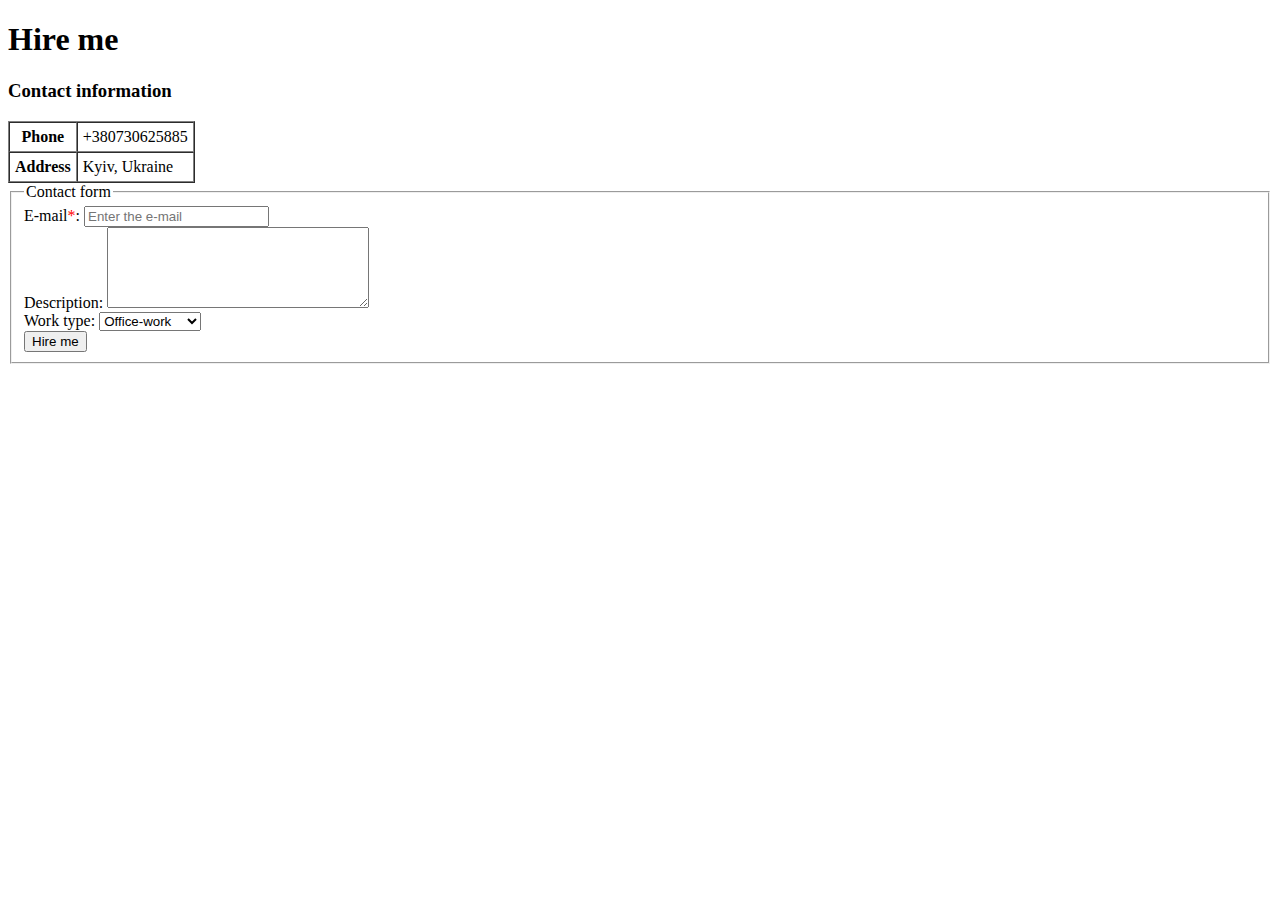
==== hireme.html @ 876c6a76 "Hire me form and link has been created" ====
<!DOCTYPE html>
<html lang="en">

<head>
    <meta charset="UTF-8">
    <meta http-equiv="X-UA-Compatible" content="IE=edge">
    <meta name="viewport" content="width=device-width, initial-scale=1.0">
    <title>Hire me!</title>
</head>

<body>
    <h1>Hire me</h1>
    <h3>Contact information</h3>
    <table border="1" cellspacing="0" cellpadding="5">
        <tbody>
            <tr>
                <th>Phone</th>
                <td>+380730625885</td>
            </tr>
            <tr>
                <th>Address</th>
                <td>Kyiv, Ukraine</td>
            </tr>
        </tbody>
    </table>
    <form action="/hireme.html" method="get">
        <fieldset>
            <legend>Contact form</legend>
            <label>
                E-mail<span style="color:red">*</span>:
                <input type="email" name="E-mail" placeholder="Enter the e-mail" required />
            </label> <br />
            <label for="form-description">
                Description:
            </label>
            <textarea name="Description" id="form-description" cols="30" rows="5"></textarea> <br />
            <label>
                Work type:
                <select name="work-type">
                    <option value="Office-work">Office-work</option>
                    <option value="Remote-work">Remote-work</option>
                    <option value="Project-work">Project-work</option>
                </select>
            </label> <br />
            <input type="submit" value="Hire me">

        </fieldset>
    </form>
</body>

</html>
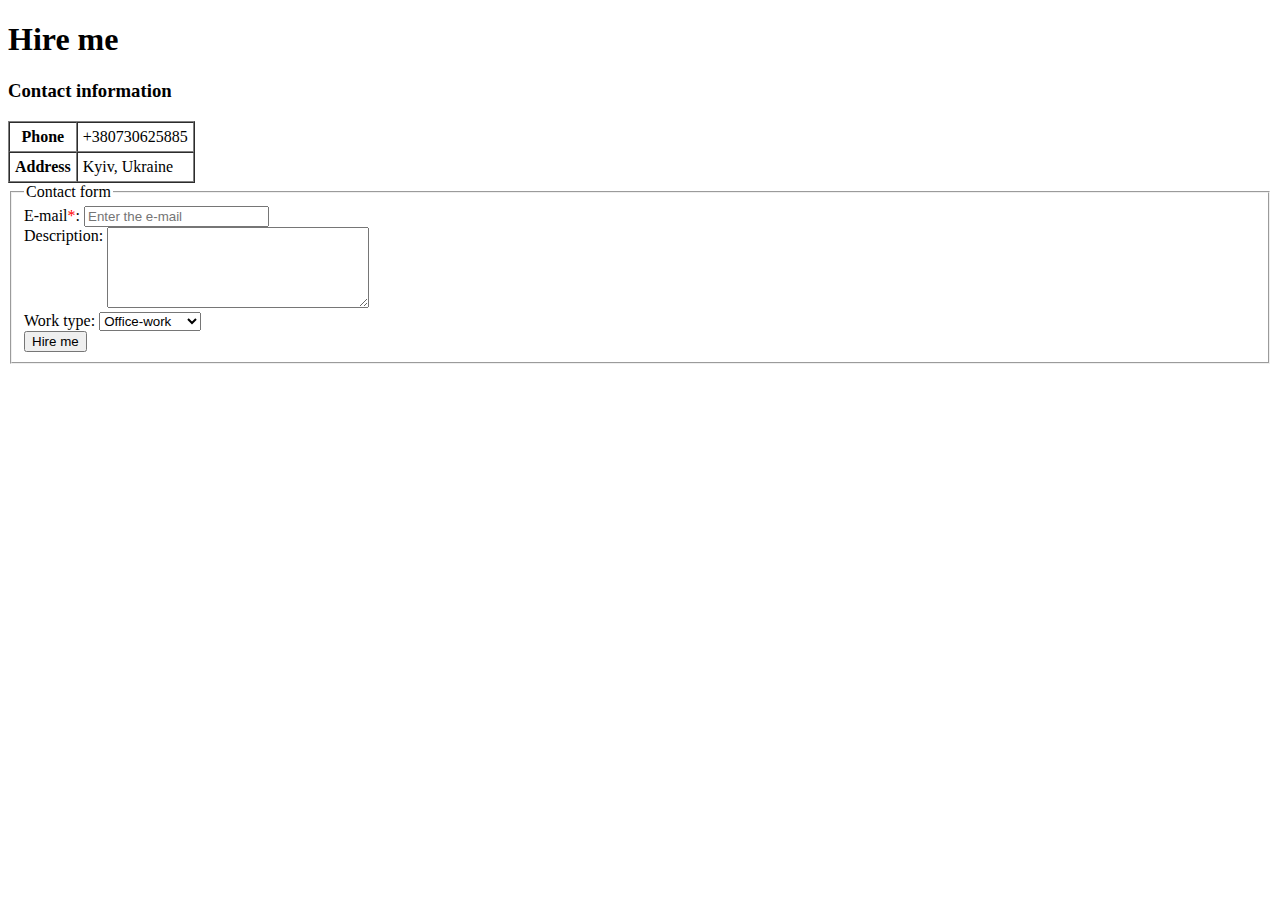
==== commit 8e4022ee: "Description moved to hte top" ====
--- a/hireme.html
+++ b/hireme.html
@@ -30,7 +30,7 @@
                 E-mail<span style="color:red">*</span>:
                 <input type="email" name="E-mail" placeholder="Enter the e-mail" required />
             </label> <br />
-            <label for="form-description">
+            <label for="form-description" style="vertical-align: top">
                 Description:
             </label>
             <textarea name="Description" id="form-description" cols="30" rows="5"></textarea> <br />
